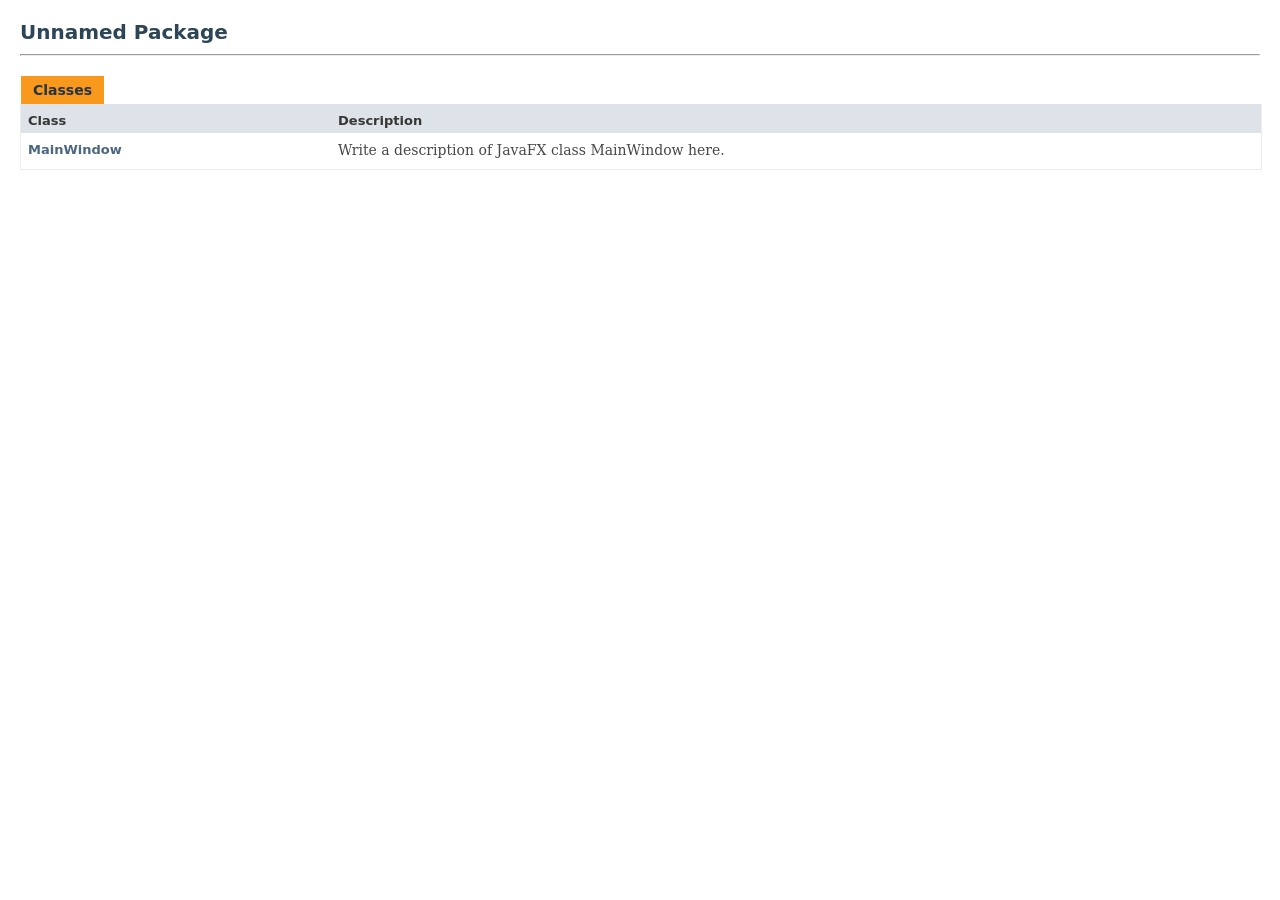
==== doc/index.html @ 9eb12f23 "Added a map controller class rendering the image and fixed the size of the window" ====
<!DOCTYPE HTML>
<html lang="en">
<head>
<!-- Generated by javadoc (21) on Fri Mar 06 00:12:27 GMT 2026 -->
<title>Generated Documentation (Untitled)</title>
<meta name="viewport" content="width=device-width, initial-scale=1">
<meta http-equiv="Content-Type" content="text/html; charset=UTF-8">
<meta name="dc.created" content="2026-03-06">
<meta name="description" content="index redirect">
<meta name="generator" content="javadoc/IndexRedirectWriter">
<link rel="canonical" href="package-summary.html">
<link rel="stylesheet" type="text/css" href="stylesheet.css" title="Style">
<script type="text/javascript">window.location.replace('package-summary.html')</script>
<noscript>
<meta http-equiv="Refresh" content="0;package-summary.html">
</noscript>
</head>
<body class="index-redirect-page">
<main role="main">
<noscript>
<p>JavaScript is disabled on your browser.</p>
</noscript>
<p><a href="package-summary.html">package-summary.html</a></p>
</main>
</body>
</html>
---- doc/stylesheet.css ----
/*
 * Javadoc style sheet
 */

@import url('resources/fonts/dejavu.css');

/*
 * These CSS custom properties (variables) define the core color and font
 * properties used in this stylesheet.
 */
:root {
    /* body, block and code fonts */
    --body-font-family: 'DejaVu Sans', Arial, Helvetica, sans-serif;
    --block-font-family: 'DejaVu Serif', Georgia, "Times New Roman", Times, serif;
    --code-font-family: 'DejaVu Sans Mono', monospace;
    /* Base font sizes for body and code elements */
    --body-font-size: 14px;
    --code-font-size: 14px;
    /* Text colors for body and block elements */
    --body-text-color: #353833;
    --block-text-color: #474747;
    /* Background colors for various structural elements */
    --body-background-color: #ffffff;
    --section-background-color: #f8f8f8;
    --detail-background-color: #ffffff;
    /* Colors for navigation bar and table captions */
    --navbar-background-color: #4D7A97;
    --navbar-text-color: #ffffff;
    /* Background color for subnavigation and various headers */
    --subnav-background-color: #dee3e9;
    /* Background and text colors for selected tabs and navigation items */
    --selected-background-color: #f8981d;
    --selected-text-color: #253441;
    --selected-link-color: #1f389c;
    /* Background colors for generated tables */
    --even-row-color: #ffffff;
    --odd-row-color: #eeeeef;
    /* Text color for page title */
    --title-color: #2c4557;
    /* Text colors for links */
    --link-color: #4A6782;
    --link-color-active: #bb7a2a;
    /* Snippet colors */
    --snippet-background-color: #ebecee;
    --snippet-text-color: var(--block-text-color);
    --snippet-highlight-color: #f7c590;
    /* Border colors for structural elements and user defined tables */
    --border-color: #ededed;
    --table-border-color: #000000;
    /* Search input colors */
    --search-input-background-color: #ffffff;
    --search-input-text-color: #000000;
    --search-input-placeholder-color: #909090;
    /* Highlight color for active search tag target */
    --search-tag-highlight-color: #ffff00;
    /* Adjustments for icon and active background colors of copy-to-clipboard buttons */
    --copy-icon-brightness: 100%;
    --copy-button-background-color-active: rgba(168, 168, 176, 0.3);
    /* Colors for invalid tag notifications */
    --invalid-tag-background-color: #ffe6e6;
    --invalid-tag-text-color: #000000;
}
/*
 * Styles for individual HTML elements.
 *
 * These are styles that are specific to individual HTML elements. Changing them affects the style of a particular
 * HTML element throughout the page.
 */
body {
    background-color:var(--body-background-color);
    color:var(--body-text-color);
    font-family:var(--body-font-family);
    font-size:var(--body-font-size);
    margin:0;
    padding:0;
    height:100%;
    width:100%;
}
iframe {
    margin:0;
    padding:0;
    height:100%;
    width:100%;
    overflow-y:scroll;
    border:none;
}
a:link, a:visited {
    text-decoration:none;
    color:var(--link-color);
}
a[href]:hover, a[href]:focus {
    text-decoration:none;
    color:var(--link-color-active);
}
pre {
    font-family:var(--code-font-family);
    font-size:1em;
}
h1 {
    font-size:1.428em;
}
h2 {
    font-size:1.285em;
}
h3 {
    font-size:1.14em;
}
h4 {
    font-size:1.072em;
}
h5 {
    font-size:1.001em;
}
h6 {
    font-size:0.93em;
}
/* Disable font boosting for selected elements */
h1, h2, h3, h4, h5, h6, div.member-signature {
    max-height: 1000em;
}
ul {
    list-style-type:disc;
}
code, tt {
    font-family:var(--code-font-family);
}
:not(h1, h2, h3, h4, h5, h6) > code,
:not(h1, h2, h3, h4, h5, h6) > tt {
    font-size:var(--code-font-size);
    padding-top:4px;
    margin-top:8px;
    line-height:1.4em;
}
dt code {
    font-family:var(--code-font-family);
    font-size:1em;
    padding-top:4px;
}
.summary-table dt code {
    font-family:var(--code-font-family);
    font-size:1em;
    vertical-align:top;
    padding-top:4px;
}
sup {
    font-size:8px;
}
button {
    font-family: var(--body-font-family);
    font-size: 1em;
}
/*
 * Styles for HTML generated by javadoc.
 *
 * These are style classes that are used by the standard doclet to generate HTML documentation.
 */

/*
 * Styles for document title and copyright.
 */
.about-language {
    float:right;
    padding:0 21px 8px 8px;
    font-size:0.915em;
    margin-top:-9px;
    height:2.9em;
}
.legal-copy {
    margin-left:.5em;
}
/*
 * Styles for navigation bar.
 */
@media screen {
    div.flex-box {
        position:fixed;
        display:flex;
        flex-direction:column;
        height: 100%;
        width: 100%;
    }
    header.flex-header {
        flex: 0 0 auto;
    }
    div.flex-content {
        flex: 1 1 auto;
        overflow-y: auto;
    }
}
.top-nav {
    background-color:var(--navbar-background-color);
    color:var(--navbar-text-color);
    float:left;
    width:100%;
    clear:right;
    min-height:2.8em;
    padding:10px 0 0 0;
    overflow:hidden;
    font-size:0.857em;
}
button#navbar-toggle-button {
    display:none;
}
ul.sub-nav-list-small {
    display: none;
}
.sub-nav {
    background-color:var(--subnav-background-color);
    float:left;
    width:100%;
    overflow:hidden;
    font-size:0.857em;
}
.sub-nav div {
    clear:left;
    float:left;
    padding:6px;
    text-transform:uppercase;
}
.sub-nav .sub-nav-list {
    padding-top:4px;
}
ul.nav-list {
    display:block;
    margin:0 25px 0 0;
    padding:0;
}
ul.sub-nav-list {
    float:left;
    margin:0 25px 0 0;
    padding:0;
}
ul.nav-list li {
    list-style:none;
    float:left;
    padding: 5px 6px;
    text-transform:uppercase;
}
.sub-nav .nav-list-search {
    float:right;
    margin:0;
    padding:6px;
    clear:none;
    text-align:right;
    position:relative;
}
ul.sub-nav-list li {
    list-style:none;
    float:left;
}
.top-nav a:link, .top-nav a:active, .top-nav a:visited {
    color:var(--navbar-text-color);
    text-decoration:none;
    text-transform:uppercase;
}
.top-nav a:hover {
    color:var(--link-color-active);
}
.nav-bar-cell1-rev {
    background-color:var(--selected-background-color);
    color:var(--selected-text-color);
    margin: auto 5px;
}
.skip-nav {
    position:absolute;
    top:auto;
    left:-9999px;
    overflow:hidden;
}
/*
 * Hide navigation links and search box in print layout
 */
@media print {
    ul.nav-list, div.sub-nav  {
        display:none;
    }
}
/*
 * Styles for page header.
 */
.title {
    color:var(--title-color);
    margin:10px 0;
}
.sub-title {
    margin:5px 0 0 0;
}
ul.contents-list {
    margin: 0 0 15px 0;
    padding: 0;
    list-style: none;
}
ul.contents-list li {
    font-size:0.93em;
}
/*
 * Styles for headings.
 */
body.class-declaration-page .summary h2,
body.class-declaration-page .details h2,
body.class-use-page h2,
body.module-declaration-page .block-list h2 {
    font-style: italic;
    padding:0;
    margin:15px 0;
}
body.class-declaration-page .summary h3,
body.class-declaration-page .details h3,
body.class-declaration-page .summary .inherited-list h2 {
    background-color:var(--subnav-background-color);
    border:1px solid var(--border-color);
    margin:0 0 6px -8px;
    padding:7px 5px;
}
/*
 * Styles for page layout containers.
 */
main {
    clear:both;
    padding:10px 20px;
    position:relative;
}
dl.notes > dt {
    font-family: var(--body-font-family);
    font-size:0.856em;
    font-weight:bold;
    margin:10px 0 0 0;
    color:var(--body-text-color);
}
dl.notes > dd {
    margin:5px 10px 10px 0;
    font-size:1em;
    font-family:var(--block-font-family)
}
dl.name-value > dt {
    margin-left:1px;
    font-size:1.1em;
    display:inline;
    font-weight:bold;
}
dl.name-value > dd {
    margin:0 0 0 1px;
    font-size:1.1em;
    display:inline;
}
/*
 * Styles for lists.
 */
li.circle {
    list-style:circle;
}
ul.horizontal li {
    display:inline;
    font-size:0.9em;
}
div.inheritance {
    margin:0;
    padding:0;
}
div.inheritance div.inheritance {
    margin-left:2em;
}
ul.block-list,
ul.details-list,
ul.member-list,
ul.summary-list {
    margin:10px 0 10px 0;
    padding:0;
}
ul.block-list > li,
ul.details-list > li,
ul.member-list > li,
ul.summary-list > li {
    list-style:none;
    margin-bottom:15px;
    line-height:1.4;
}
ul.ref-list {
  padding:0;
  margin:0;
}
ul.ref-list > li {
    list-style:none;
}
.summary-table dl, .summary-table dl dt, .summary-table dl dd {
    margin-top:0;
    margin-bottom:1px;
}
ul.tag-list, ul.tag-list-long {
    padding-left: 0;
    list-style: none;
}
ul.tag-list li {
    display: inline;
}
ul.tag-list li:not(:last-child):after,
ul.tag-list-long li:not(:last-child):after
{
    content: ", ";
    white-space: pre-wrap;
}
ul.preview-feature-list {
    list-style: none;
    margin:0;
    padding:0.1em;
    line-height: 1.6em;
}
/*
 * Styles for tables.
 */
.summary-table, .details-table {
    width:100%;
    border-spacing:0;
    border:1px solid var(--border-color);
    border-top:0;
    padding:0;
}
.caption {
    position:relative;
    text-align:left;
    background-repeat:no-repeat;
    color:var(--selected-text-color);
    clear:none;
    overflow:hidden;
    padding: 10px 0 0 1px;
    margin:0;
}
.caption a:link, .caption a:visited {
    color:var(--selected-link-color);
}
.caption a:hover,
.caption a:active {
    color:var(--navbar-text-color);
}
.caption span {
    font-weight:bold;
    white-space:nowrap;
    padding:5px 12px 7px 12px;
    display:inline-block;
    float:left;
    background-color:var(--selected-background-color);
    border: none;
    height:16px;
}
div.table-tabs {
    padding:10px 0 0 1px;
    margin:10px 0 0 0;
}
div.table-tabs > button {
    border: none;
    cursor: pointer;
    padding: 5px 12px 7px 12px;
    font-weight: bold;
    margin-right: 8px;
}
div.table-tabs > .active-table-tab {
    background: var(--selected-background-color);
    color: var(--selected-text-color);
}
div.table-tabs > button.table-tab {
    background: var(--navbar-background-color);
    color: var(--navbar-text-color);
}
.two-column-search-results {
    display: grid;
    grid-template-columns: minmax(400px, max-content) minmax(400px, auto);
}
div.checkboxes {
    line-height: 2em;
}
div.checkboxes > span {
    margin-left: 10px;
}
div.checkboxes > label {
    margin-left: 8px;
    white-space: nowrap;
}
div.checkboxes > label > input {
    margin: 0 2px;
}
.two-column-summary {
    display: grid;
    grid-template-columns: minmax(25%, max-content) minmax(25%, auto);
}
.three-column-summary {
    display: grid;
    grid-template-columns: minmax(15%, max-content) minmax(20%, max-content) minmax(20%, auto);
}
.three-column-release-summary {
    display: grid;
    grid-template-columns: minmax(40%, max-content) minmax(10%, max-content) minmax(40%, auto);
}
.four-column-summary {
    display: grid;
    grid-template-columns: minmax(10%, max-content) minmax(15%, max-content) minmax(15%, max-content) minmax(15%, auto);
}
@media screen and (max-width: 1000px) {
    .four-column-summary {
        display: grid;
        grid-template-columns: minmax(15%, max-content) minmax(15%, auto);
    }
}
@media screen and (max-width: 800px) {
    .two-column-search-results {
        display: grid;
        grid-template-columns: minmax(40%, max-content) minmax(40%, auto);
    }
    .three-column-summary {
        display: grid;
        grid-template-columns: minmax(10%, max-content) minmax(25%, auto);
    }
    .three-column-release-summary {
        display: grid;
        grid-template-columns: minmax(70%, max-content) minmax(30%, max-content)
    }
    .three-column-summary .col-last,
    .three-column-release-summary .col-last{
        grid-column-end: span 2;
    }
}
@media screen and (max-width: 600px) {
    .two-column-summary {
        display: grid;
        grid-template-columns: 1fr;
    }
}
.summary-table > div, .details-table > div {
    text-align:left;
    padding: 8px 3px 3px 7px;
    overflow-x: auto;
    scrollbar-width: thin;
}
.col-first, .col-second, .col-last, .col-constructor-name, .col-summary-item-name {
    vertical-align:top;
    padding-right:0;
    padding-top:8px;
    padding-bottom:3px;
}
.table-header {
    background:var(--subnav-background-color);
    font-weight: bold;
}
/* Sortable table columns */
.table-header[onclick] {
    cursor: pointer;
}
.table-header[onclick]::after {
    content:"";
    display:inline-block;
    background-image:url('data:image/svg+xml; utf8, \
    <svg xmlns="http://www.w3.org/2000/svg" width="125" height="170"> \
    <path d="M10.101 57.059L63.019 4.142l52.917 52.917M10.101 86.392l52.917 52.917 52.917-52.917" style="opacity:.35;"/></svg>');
    background-size:100% 100%;
    width:9px;
    height:14px;
    margin-left:4px;
    margin-bottom:-3px;
}
.table-header[onclick].sort-asc::after {
    background-image:url('data:image/svg+xml; utf8, \
    <svg xmlns="http://www.w3.org/2000/svg" width="125" height="170"> \
    <path d="M10.101 57.059L63.019 4.142l52.917 52.917" style="opacity:.75;"/> \
    <path d="M10.101 86.392l52.917 52.917 52.917-52.917" style="opacity:.35;"/></svg>');

}
.table-header[onclick].sort-desc::after {
    background-image:url('data:image/svg+xml; utf8, \
    <svg xmlns="http://www.w3.org/2000/svg" width="125" height="170"> \
    <path d="M10.101 57.059L63.019 4.142l52.917 52.917" style="opacity:.35;"/> \
    <path d="M10.101 86.392l52.917 52.917 52.917-52.917" style="opacity:.75;"/></svg>');
}
.col-first, .col-first {
    font-size:0.93em;
}
.col-second, .col-second, .col-last, .col-constructor-name, .col-summary-item-name, .col-last {
    font-size:0.93em;
}
.col-first, .col-second, .col-constructor-name {
    vertical-align:top;
    overflow: auto;
}
.col-last {
    white-space:normal;
}
.col-first a:link, .col-first a:visited,
.col-second a:link, .col-second a:visited,
.col-first a:link, .col-first a:visited,
.col-second a:link, .col-second a:visited,
.col-constructor-name a:link, .col-constructor-name a:visited,
.col-summary-item-name a:link, .col-summary-item-name a:visited {
    font-weight:bold;
}
.even-row-color, .even-row-color .table-header {
    background-color:var(--even-row-color);
}
.odd-row-color, .odd-row-color .table-header {
    background-color:var(--odd-row-color);
}
/*
 * Styles for contents.
 */
div.block {
    font-size:var(--body-font-size);
    font-family:var(--block-font-family);
}
.col-last div {
    padding-top:0;
}
.col-last a {
    padding-bottom:3px;
}
.module-signature,
.package-signature,
.type-signature,
.member-signature {
    font-family:var(--code-font-family);
    font-size:1em;
    margin:14px 0;
    white-space: pre-wrap;
}
.module-signature,
.package-signature,
.type-signature {
    margin-top: 0;
}
.member-signature .type-parameters-long,
.member-signature .parameters,
.member-signature .exceptions {
    display: inline-block;
    vertical-align: top;
    white-space: pre;
}
.member-signature .type-parameters {
    white-space: normal;
}
/*
 * Styles for formatting effect.
 */
.source-line-no {
    /* Color of line numbers in source pages can be set via custom property below */
    color:var(--source-linenumber-color, green);
    padding:0 30px 0 0;
}
.block {
    display:block;
    margin:0 10px 5px 0;
    color:var(--block-text-color);
}
.deprecated-label, .description-from-type-label, .implementation-label, .member-name-link,
.module-label-in-package, .module-label-in-type, .package-label-in-type,
.package-hierarchy-label, .type-name-label, .type-name-link, .search-tag-link, .preview-label {
    font-weight:bold;
}
.deprecation-comment, .help-footnote, .preview-comment {
    font-style:italic;
}
.deprecation-block {
    font-size:1em;
    font-family:var(--block-font-family);
    border-style:solid;
    border-width:thin;
    border-radius:10px;
    padding:10px;
    margin-bottom:10px;
    margin-right:10px;
    display:inline-block;
}
.preview-block {
    font-size:1em;
    font-family:var(--block-font-family);
    border-style:solid;
    border-width:thin;
    border-radius:10px;
    padding:10px;
    margin-bottom:10px;
    margin-right:10px;
    display:inline-block;
}
div.block div.deprecation-comment {
    font-style:normal;
}
details.invalid-tag, span.invalid-tag {
    font-size:1em;
    font-family:var(--block-font-family);
    color: var(--invalid-tag-text-color);
    background: var(--invalid-tag-background-color);
    border: thin solid var(--table-border-color);
    border-radius:2px;
    padding: 2px 4px;
    display:inline-block;
}
details summary {
    cursor: pointer;
}
/*
 * Styles specific to HTML5 elements.
 */
main, nav, header, footer, section {
    display:block;
}
/*
 * Styles for javadoc search.
 */
.ui-state-active {
    /* Overrides the color of selection used in jQuery UI */
    background: var(--selected-background-color);
    border: 1px solid var(--selected-background-color);
    color: var(--selected-text-color);
}
.ui-autocomplete-category {
    font-weight:bold;
    font-size:15px;
    padding:7px 0 7px 3px;
    background-color:var(--navbar-background-color);
    color:var(--navbar-text-color);
}
.ui-autocomplete {
    max-height:85%;
    max-width:65%;
    overflow-y:auto;
    overflow-x:auto;
    scrollbar-width: thin;
    white-space:nowrap;
    box-shadow: 0 3px 6px rgba(0,0,0,0.16), 0 3px 6px rgba(0,0,0,0.23);
}
ul.ui-autocomplete {
    position:fixed;
    z-index:1;
    background-color: var(--body-background-color);
}
ul.ui-autocomplete li {
    float:left;
    clear:both;
    min-width:100%;
}
ul.ui-autocomplete li.ui-static-link {
    position:sticky;
    bottom:0;
    left:0;
    background: var(--subnav-background-color);
    padding: 5px 0;
    font-family: var(--body-font-family);
    font-size: 0.93em;
    font-weight: bolder;
    z-index: 2;
}
li.ui-static-link a, li.ui-static-link a:visited {
    text-decoration:none;
    color:var(--link-color);
    float:right;
    margin-right:20px;
}
.ui-autocomplete .result-item {
    font-size: inherit;
}
.ui-autocomplete .result-highlight {
    font-weight:bold;
}
#search-input, #page-search-input {
    background-image:url('resources/glass.png');
    background-size:13px;
    background-repeat:no-repeat;
    background-position:2px 3px;
    background-color: var(--search-input-background-color);
    color: var(--search-input-text-color);
    border-color: var(--border-color);
    padding-left:20px;
    width: 250px;
    margin: 0;
}
#search-input {
    margin-left: 4px;
}
#reset-button {
    background-color: transparent;
    background-image:url('resources/x.png');
    background-repeat:no-repeat;
    background-size:contain;
    border:0;
    border-radius:0;
    width:12px;
    height:12px;
    position:absolute;
    right:12px;
    top:10px;
    font-size:0;
}
::placeholder {
    color:var(--search-input-placeholder-color);
    opacity: 1;
}
.search-tag-desc-result {
    font-style:italic;
    font-size:11px;
}
.search-tag-holder-result {
    font-style:italic;
    font-size:12px;
}
.search-tag-result:target {
    background-color:var(--search-tag-highlight-color);
}
details.page-search-details {
    display: inline-block;
}
div#result-container {
    font-size: 1em;
}
div#result-container a.search-result-link {
    padding: 0;
    margin: 4px 0;
    width: 100%;
}
#result-container .result-highlight {
    font-weight:bolder;
}
.page-search-info {
    background-color: var(--subnav-background-color);
    border-radius: 3px;
    border: 0 solid var(--border-color);
    padding: 0 8px;
    overflow: hidden;
    height: 0;
    transition: all 0.2s ease;
}
div.table-tabs > button.table-tab {
    background: var(--navbar-background-color);
    color: var(--navbar-text-color);
}
.page-search-header {
    padding: 5px 12px 7px 12px;
    font-weight: bold;
    margin-right: 3px;
    background-color:var(--navbar-background-color);
    color:var(--navbar-text-color);
    display: inline-block;
}
button.page-search-header {
    border: none;
    cursor: pointer;
}
span#page-search-link {
    text-decoration: underline;
}
.module-graph span, .sealed-graph span {
    display:none;
    position:absolute;
}
.module-graph:hover span, .sealed-graph:hover span {
    display:block;
    margin: -100px 0 0 100px;
    z-index: 1;
}
.inherited-list {
    margin: 10px 0 10px 0;
}
section.class-description {
    line-height: 1.4;
}
.summary section[class$="-summary"], .details section[class$="-details"],
.class-uses .detail, .serialized-class-details {
    padding: 0 20px 5px 10px;
    border: 1px solid var(--border-color);
    background-color: var(--section-background-color);
}
.inherited-list, section[class$="-details"] .detail {
    padding:0 0 5px 8px;
    background-color:var(--detail-background-color);
    border:none;
}
.vertical-separator {
    padding: 0 5px;
}
ul.help-section-list {
    margin: 0;
}
ul.help-subtoc > li {
  display: inline-block;
  padding-right: 5px;
  font-size: smaller;
}
ul.help-subtoc > li::before {
  content: "\2022" ;
  padding-right:2px;
}
.help-note {
    font-style: italic;
}
/*
 * Indicator icon for external links.
 */
main a[href*="://"]::after {
    content:"";
    display:inline-block;
    background-image:url('data:image/svg+xml; utf8, \
      <svg xmlns="http://www.w3.org/2000/svg" width="768" height="768">\
        <path d="M584 664H104V184h216V80H0v688h688V448H584zM384 0l132 \
        132-240 240 120 120 240-240 132 132V0z" fill="%234a6782"/>\
      </svg>');
    background-size:100% 100%;
    width:7px;
    height:7px;
    margin-left:2px;
    margin-bottom:4px;
}
main a[href*="://"]:hover::after,
main a[href*="://"]:focus::after {
    background-image:url('data:image/svg+xml; utf8, \
      <svg xmlns="http://www.w3.org/2000/svg" width="768" height="768">\
        <path d="M584 664H104V184h216V80H0v688h688V448H584zM384 0l132 \
        132-240 240 120 120 240-240 132 132V0z" fill="%23bb7a2a"/>\
      </svg>');
}
/*
 * Styles for header/section anchor links
 */
a.anchor-link {
    opacity: 0;
    transition: opacity 0.1s;
}
:hover > a.anchor-link {
    opacity: 80%;
}
a.anchor-link:hover,
a.anchor-link:focus-visible,
a.anchor-link.visible {
    opacity: 100%;
}
a.anchor-link > img {
    width: 0.9em;
    height: 0.9em;
}
/*
 * Styles for copy-to-clipboard buttons
 */
button.copy {
    opacity: 70%;
    border: none;
    border-radius: 3px;
    position: relative;
    background:none;
    transition: opacity 0.3s;
    cursor: pointer;
}
:hover > button.copy {
    opacity: 80%;
}
button.copy:hover,
button.copy:active,
button.copy:focus-visible,
button.copy.visible {
    opacity: 100%;
}
button.copy img {
    position: relative;
    background: none;
    filter: brightness(var(--copy-icon-brightness));
}
button.copy:active {
    background-color: var(--copy-button-background-color-active);
}
button.copy span {
    color: var(--body-text-color);
    position: relative;
    top: -0.1em;
    transition: all 0.1s;
    font-size: 0.76rem;
    line-height: 1.2em;
    opacity: 0;
}
button.copy:hover span,
button.copy:focus-visible span,
button.copy.visible span {
    opacity: 100%;
}
/* search page copy button */
button#page-search-copy {
    margin-left: 0.4em;
    padding:0.3em;
    top:0.13em;
}
button#page-search-copy img {
    width: 1.2em;
    height: 1.2em;
    padding: 0.01em 0;
    top: 0.15em;
}
button#page-search-copy span {
    color: var(--body-text-color);
    line-height: 1.2em;
    padding: 0.2em;
    top: -0.18em;
}
div.page-search-info:hover button#page-search-copy span {
    opacity: 100%;
}
/* snippet copy button */
button.snippet-copy {
    position: absolute;
    top: 6px;
    right: 6px;
    height: 1.7em;
    padding: 2px;
}
button.snippet-copy img {
    width: 18px;
    height: 18px;
    padding: 0.05em 0;
}
button.snippet-copy span {
    line-height: 1.2em;
    padding: 0.2em;
    position: relative;
    top: -0.5em;
}
div.snippet-container:hover button.snippet-copy span {
    opacity: 100%;
}
/*
 * Styles for user-provided tables.
 *
 * borderless:
 *      No borders, vertical margins, styled caption.
 *      This style is provided for use with existing doc comments.
 *      In general, borderless tables should not be used for layout purposes.
 *
 * plain:
 *      Plain borders around table and cells, vertical margins, styled caption.
 *      Best for small tables or for complex tables for tables with cells that span
 *      rows and columns, when the "striped" style does not work well.
 *
 * striped:
 *      Borders around the table and vertical borders between cells, striped rows,
 *      vertical margins, styled caption.
 *      Best for tables that have a header row, and a body containing a series of simple rows.
 */

table.borderless,
table.plain,
table.striped {
    margin-top: 10px;
    margin-bottom: 10px;
}
table.borderless > caption,
table.plain > caption,
table.striped > caption {
    font-weight: bold;
    font-size: smaller;
}
table.borderless th, table.borderless td,
table.plain th, table.plain td,
table.striped th, table.striped td {
    padding: 2px 5px;
}
table.borderless,
table.borderless > thead > tr > th, table.borderless > tbody > tr > th, table.borderless > tr > th,
table.borderless > thead > tr > td, table.borderless > tbody > tr > td, table.borderless > tr > td {
    border: none;
}
table.borderless > thead > tr, table.borderless > tbody > tr, table.borderless > tr {
    background-color: transparent;
}
table.plain {
    border-collapse: collapse;
    border: 1px solid var(--table-border-color);
}
table.plain > thead > tr, table.plain > tbody tr, table.plain > tr {
    background-color: transparent;
}
table.plain > thead > tr > th, table.plain > tbody > tr > th, table.plain > tr > th,
table.plain > thead > tr > td, table.plain > tbody > tr > td, table.plain > tr > td {
    border: 1px solid var(--table-border-color);
}
table.striped {
    border-collapse: collapse;
    border: 1px solid var(--table-border-color);
}
table.striped > thead {
    background-color: var(--subnav-background-color);
}
table.striped > thead > tr > th, table.striped > thead > tr > td {
    border: 1px solid var(--table-border-color);
}
table.striped > tbody > tr:nth-child(even) {
    background-color: var(--odd-row-color)
}
table.striped > tbody > tr:nth-child(odd) {
    background-color: var(--even-row-color)
}
table.striped > tbody > tr > th, table.striped > tbody > tr > td {
    border-left: 1px solid var(--table-border-color);
    border-right: 1px solid var(--table-border-color);
}
table.striped > tbody > tr > th {
    font-weight: normal;
}
/**
 * Tweak style for small screens.
 */
@media screen and (max-width: 920px) {
    header.flex-header {
        max-height: 100vh;
        overflow-y: auto;
    }
    div#navbar-top {
        height: 2.8em;
        transition: height 0.35s ease;
    }
    ul.nav-list {
        display: block;
        width: 40%;
        float:left;
        clear: left;
        margin: 10px 0 0 0;
        padding: 0;
    }
    ul.nav-list li {
        float: none;
        padding: 6px;
        margin-left: 10px;
        margin-top: 2px;
    }
    ul.sub-nav-list-small {
        display:block;
        height: 100%;
        width: 50%;
        float: right;
        clear: right;
        background-color: var(--subnav-background-color);
        color: var(--body-text-color);
        margin: 6px 0 0 0;
        padding: 0;
    }
    ul.sub-nav-list-small ul {
        padding-left: 20px;
    }
    ul.sub-nav-list-small a:link, ul.sub-nav-list-small a:visited {
        color:var(--link-color);
    }
    ul.sub-nav-list-small a:hover {
        color:var(--link-color-active);
    }
    ul.sub-nav-list-small li {
        list-style:none;
        float:none;
        padding: 6px;
        margin-top: 1px;
        text-transform:uppercase;
    }
    ul.sub-nav-list-small > li {
        margin-left: 10px;
    }
    ul.sub-nav-list-small li p {
        margin: 5px 0;
    }
    div#navbar-sub-list {
        display: none;
    }
    .top-nav a:link, .top-nav a:active, .top-nav a:visited {
        display: block;
    }
    button#navbar-toggle-button {
        width: 3.4em;
        height: 2.8em;
        background-color: transparent;
        display: block;
        float: left;
        border: 0;
        margin: 0 10px;
        cursor: pointer;
        font-size: 10px;
    }
    button#navbar-toggle-button .nav-bar-toggle-icon {
        display: block;
        width: 24px;
        height: 3px;
        margin: 1px 0 4px 0;
        border-radius: 2px;
        transition: all 0.1s;
        background-color: var(--navbar-text-color);
    }
    button#navbar-toggle-button.expanded span.nav-bar-toggle-icon:nth-child(1) {
        transform: rotate(45deg);
        transform-origin: 10% 10%;
        width: 26px;
    }
    button#navbar-toggle-button.expanded span.nav-bar-toggle-icon:nth-child(2) {
        opacity: 0;
    }
    button#navbar-toggle-button.expanded span.nav-bar-toggle-icon:nth-child(3) {
        transform: rotate(-45deg);
        transform-origin: 10% 90%;
        width: 26px;
    }
}
@media screen and (max-width: 800px) {
    .about-language {
        padding-right: 16px;
    }
    ul.nav-list li {
        margin-left: 5px;
    }
    ul.sub-nav-list-small > li {
        margin-left: 5px;
    }
    main {
        padding: 10px;
    }
    .summary section[class$="-summary"], .details section[class$="-details"],
    .class-uses .detail, .serialized-class-details {
        padding: 0 8px 5px 8px;
    }
    body {
        -webkit-text-size-adjust: none;
    }
}
@media screen and (max-width: 400px) {
    .about-language {
        font-size: 10px;
        padding-right: 12px;
    }
}
@media screen and (max-width: 400px) {
    .nav-list-search {
        width: 94%;
    }
    #search-input, #page-search-input {
        width: 70%;
    }
}
@media screen and (max-width: 320px) {
    .nav-list-search > label {
        display: none;
    }
    .nav-list-search {
        width: 90%;
    }
    #search-input, #page-search-input {
        width: 80%;
    }
}

pre.snippet {
    background-color: var(--snippet-background-color);
    color: var(--snippet-text-color);
    padding: 10px;
    margin: 12px 0;
    overflow: auto;
    white-space: pre;
}
div.snippet-container {
    position: relative;
}
@media screen and (max-width: 800px) {
    pre.snippet {
        padding-top: 26px;
    }
    button.snippet-copy {
        top: 4px;
        right: 4px;
    }
}
pre.snippet .italic {
    font-style: italic;
}
pre.snippet .bold {
    font-weight: bold;
}
pre.snippet .highlighted {
    background-color: var(--snippet-highlight-color);
    border-radius: 10%;
}
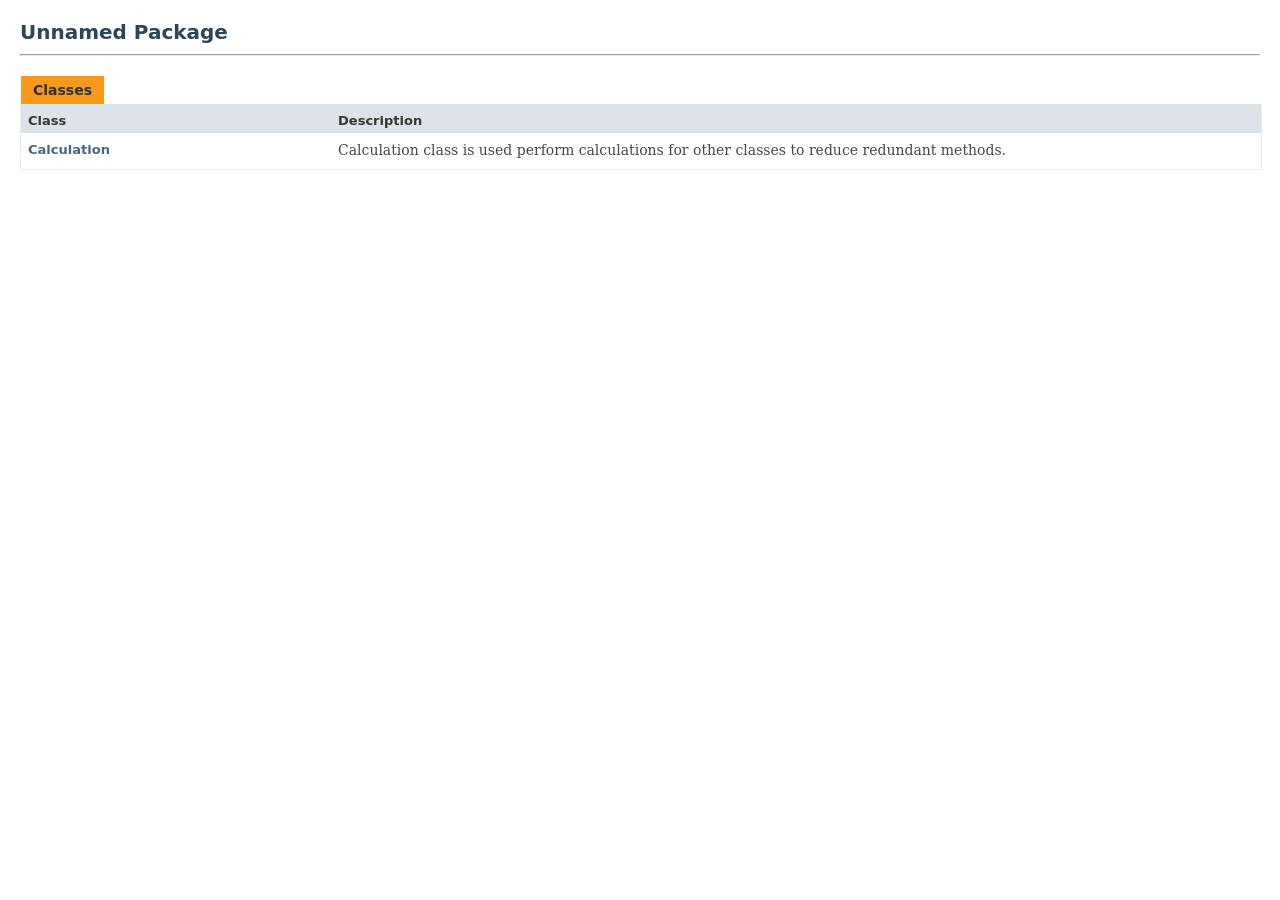
==== commit fade1b53: "Made comments for all changed methods and got rid of unused methods in MapController" ====
--- a/doc/index.html
+++ b/doc/index.html
@@ -1,11 +1,11 @@
 <!DOCTYPE HTML>
 <html lang="en">
 <head>
-<!-- Generated by javadoc (21) on Fri Mar 06 00:12:27 GMT 2026 -->
+<!-- Generated by javadoc (21) on Mon Mar 16 12:52:42 GMT 2026 -->
 <title>Generated Documentation (Untitled)</title>
 <meta name="viewport" content="width=device-width, initial-scale=1">
 <meta http-equiv="Content-Type" content="text/html; charset=UTF-8">
-<meta name="dc.created" content="2026-03-06">
+<meta name="dc.created" content="2026-03-16">
 <meta name="description" content="index redirect">
 <meta name="generator" content="javadoc/IndexRedirectWriter">
 <link rel="canonical" href="package-summary.html">
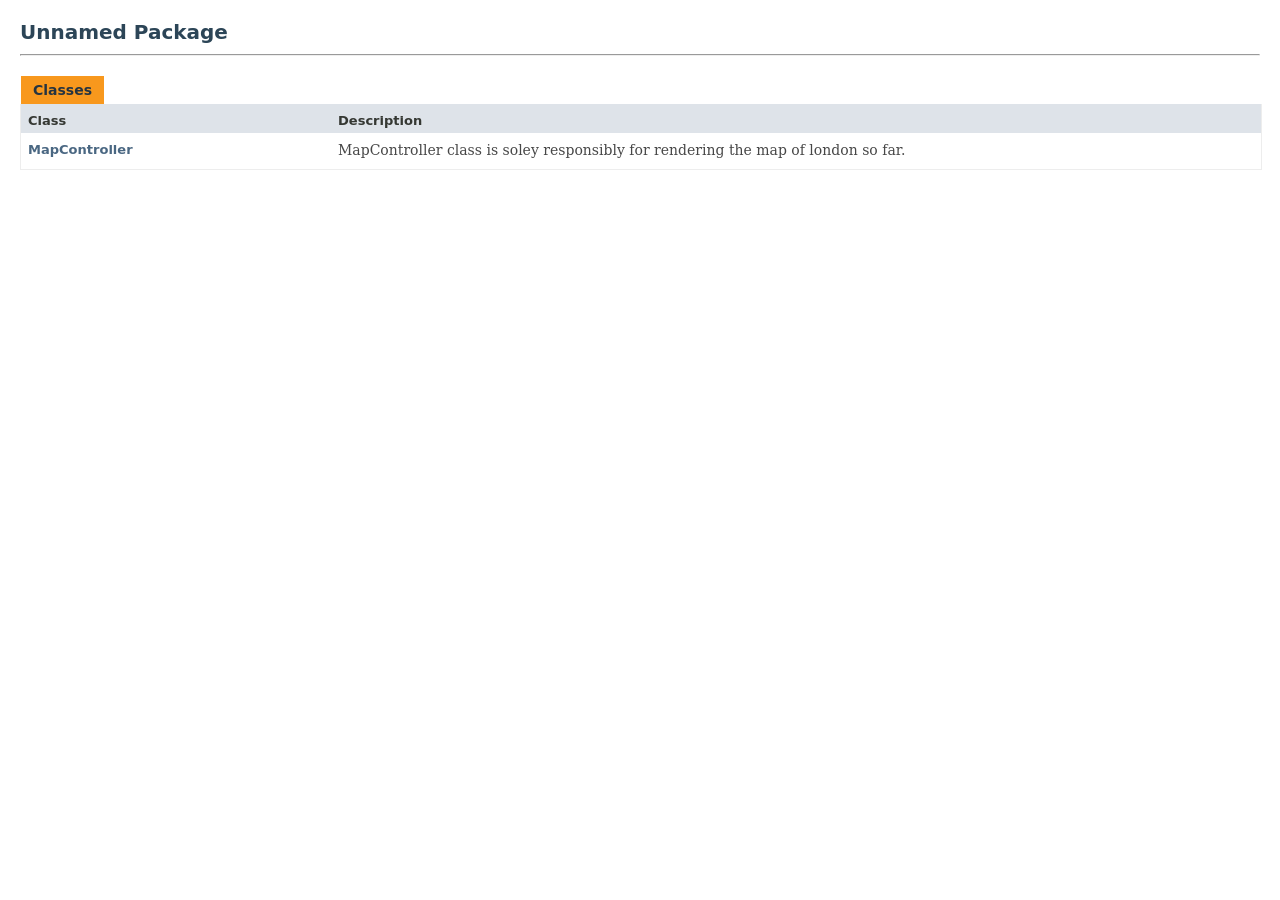
==== commit 7fc6eb14: "Cleaned up and added some comments" ====
--- a/doc/index.html
+++ b/doc/index.html
@@ -1,11 +1,11 @@
 <!DOCTYPE HTML>
 <html lang="en">
 <head>
-<!-- Generated by javadoc (21) on Mon Mar 16 12:52:42 GMT 2026 -->
+<!-- Generated by javadoc (21) on Wed Mar 25 11:04:19 GMT 2026 -->
 <title>Generated Documentation (Untitled)</title>
 <meta name="viewport" content="width=device-width, initial-scale=1">
 <meta http-equiv="Content-Type" content="text/html; charset=UTF-8">
-<meta name="dc.created" content="2026-03-16">
+<meta name="dc.created" content="2026-03-25">
 <meta name="description" content="index redirect">
 <meta name="generator" content="javadoc/IndexRedirectWriter">
 <link rel="canonical" href="package-summary.html">
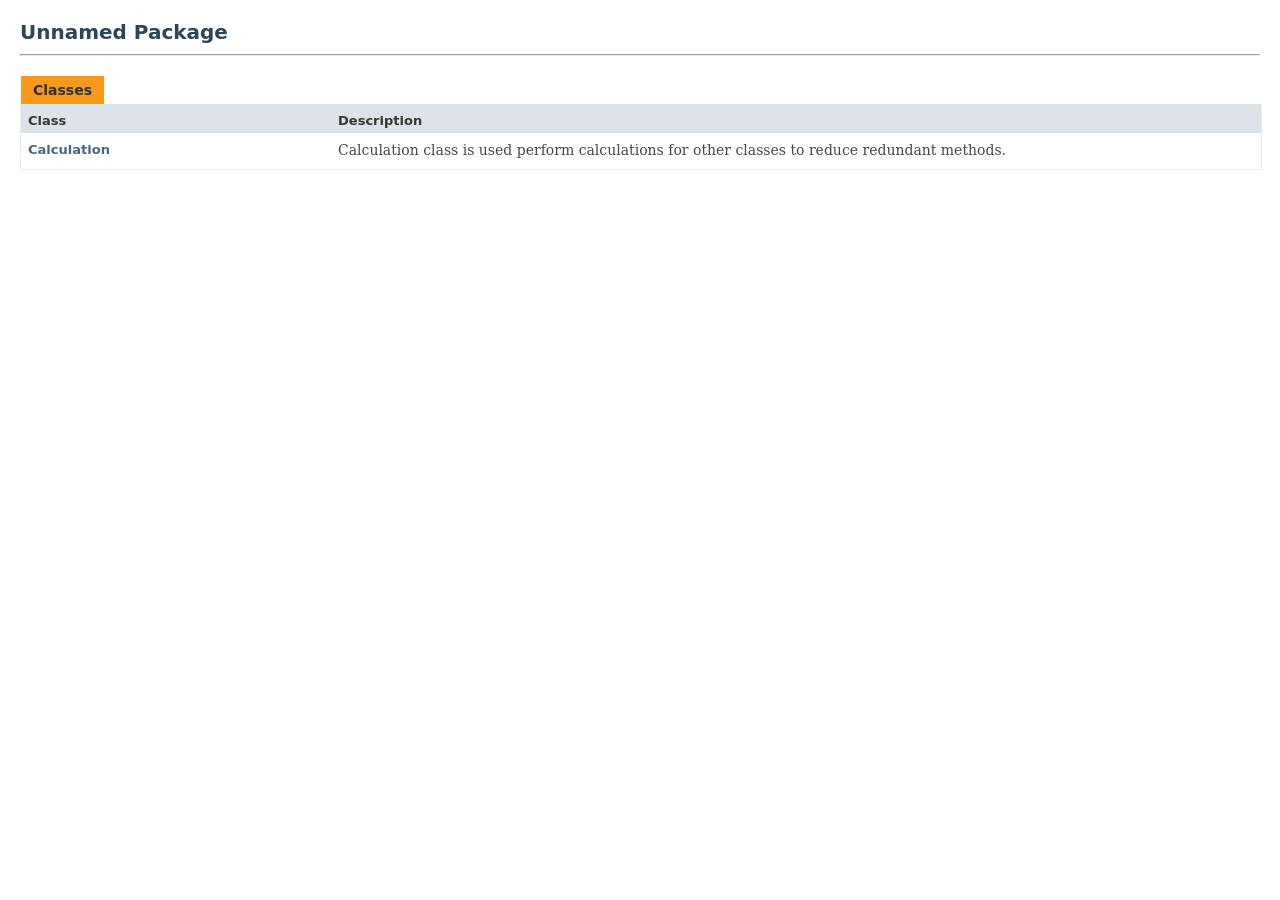
==== commit eadb8cb0: "Added comments for most classes" ====
--- a/doc/index.html
+++ b/doc/index.html
@@ -1,7 +1,7 @@
 <!DOCTYPE HTML>
 <html lang="en">
 <head>
-<!-- Generated by javadoc (21) on Wed Mar 25 11:04:19 GMT 2026 -->
+<!-- Generated by javadoc (21) on Wed Mar 25 13:38:48 GMT 2026 -->
 <title>Generated Documentation (Untitled)</title>
 <meta name="viewport" content="width=device-width, initial-scale=1">
 <meta http-equiv="Content-Type" content="text/html; charset=UTF-8">
